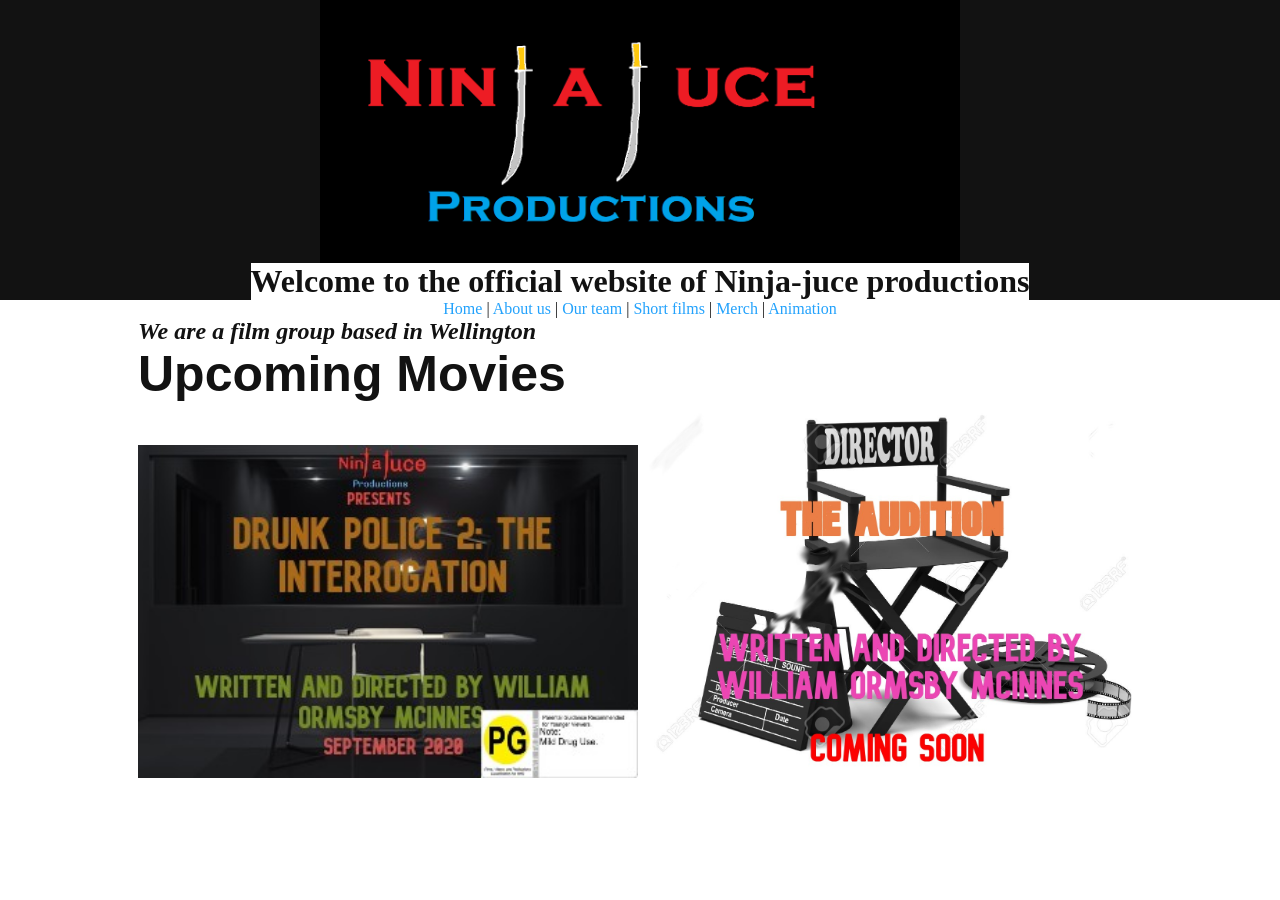
==== index.html @ 283f9ad1 "Update index.html" ====
<!Doctype HTML>
<html>
  <head>
    <!--css-->
    <link href="https://yarnpkg.com/en/package/normalize.css" rel="stylesheet" type="text/css"/>
    <link href="/css/global.css" rel="stylesheet" type="text/css"/>
    <link href="/css/grid.css" rel="stylesheet" type="text/css"/>
    <!--meta tags-->
    <title>Home | Ninja Juce productions</title>
    <meta name="viewport" content="width=device-width,initial-scale=1.0">
    <style>
        #upcoming-movies {
           font-family:helvetica;
           font-size:50px;
          }
        </style>
  </head>
  <body>
    <div class="wrapper row vert cent-v">
      <header class="header col row vert">
        <div class="col top row vert cent">
          <img src="/assets/images/the new logo.png" style="height:50%; width:50%;" class="col topimg"/>
          <h1 class="col">Welcome to the official website of Ninja-juce productions</h1>
        </div>
        <nav class="nav col cent">
          <a href="/" class="link">Home</a> |
          <a href="/about.html" class="link">About us</a> | 
          <a href="/team.html" class="link">Our team</a> | 
          <a href="/films.html" class="link">Short films</a> | 
          <a href="/merch.html" class="link">Merch</a> | 
          <a href="/animation.html" class="link">Animation</a>
        </nav>
      </header>
      <div class="main col center">
        <h2><i> We are a film group based in Wellington</i></h2>
        <h1 id="upcoming-movies"> Upcoming Movies</h1>
        <img src="/assets/images/drunk police 2 poster-1.jpg" width="500" height "450"/>
           <img src="/assets/images/The audition.jpg" width="500" height "450"/>
      </div>
      <footer class="footer col">
        
      </footer>
    </div>
  </body>
</html>
---- css/global.css ----
/* Gobal css sheet for whikham.github.io, made by @edazpotato */
* {
  padding: 0;
  margin: 0;
  border: 0;
}

:root {
  --bg-color: #ffffff;
  --font-color: #121212;
  --em-font-color: #121212;
  --border-color: #218095;
  --gradient-style: radial-gradient(
    circle,
    #f6ff1c,
    #ffdc00,
    #ffb800,
    #ff951a
  );
  --gradient-size: 8px;
  --gradient-shadow: #ffb800;
}


/* apply css variable */
* {
  background-color: var(--bg-color);
  color: var(--font-color);
}

a {
  text-decoration: none;
}
.link {
  color: #23a2fc;
  border-bottom: 1% solid #0f9bdb;
  transition-duration: 1s;
}
.link:hover, .link:focus {
  color: #23b7fc;
  border-bottom: 1% solid #23b7fc;
}
.link:active {
  color: #00d0ff;
  border-bottom: 1% solid #00d0ff;
}
.top {
  background-color: var(--font-color);
  /*height: 10vh;*/
}
.top + h1 {
  background-color: var(--font-color) !important;
  color: var(--bg-color) !important;
}
.topimg {
  background-color: var(--font-color);
}
---- css/grid.css ----
/* css flexbox grid by @edazpotato */
/* Licenced under the MIT licence */
/* Please credit me! */
/* Thanks for using this! <3 */

/* setup */
body, .wrapper {
  height: 100%;
}

.wrapper {
  align-content: space-between;
}

/* core of the grid system */
.row {
  display: flex;
}
.col {
  flex: 1;
}

/* centering */
.center {
  align-self: center;
  justify-self: center;
}
.cent {
  align-items: center;
  justify-content: center;
  text-align: center;
}
.cent-h {
  justify-content: center;
}
.cent-v {
  align-items: center;
}

/* change directions */
.vert {
  flex-direction: column;
}
.horis {
  flex-direction: row;
}
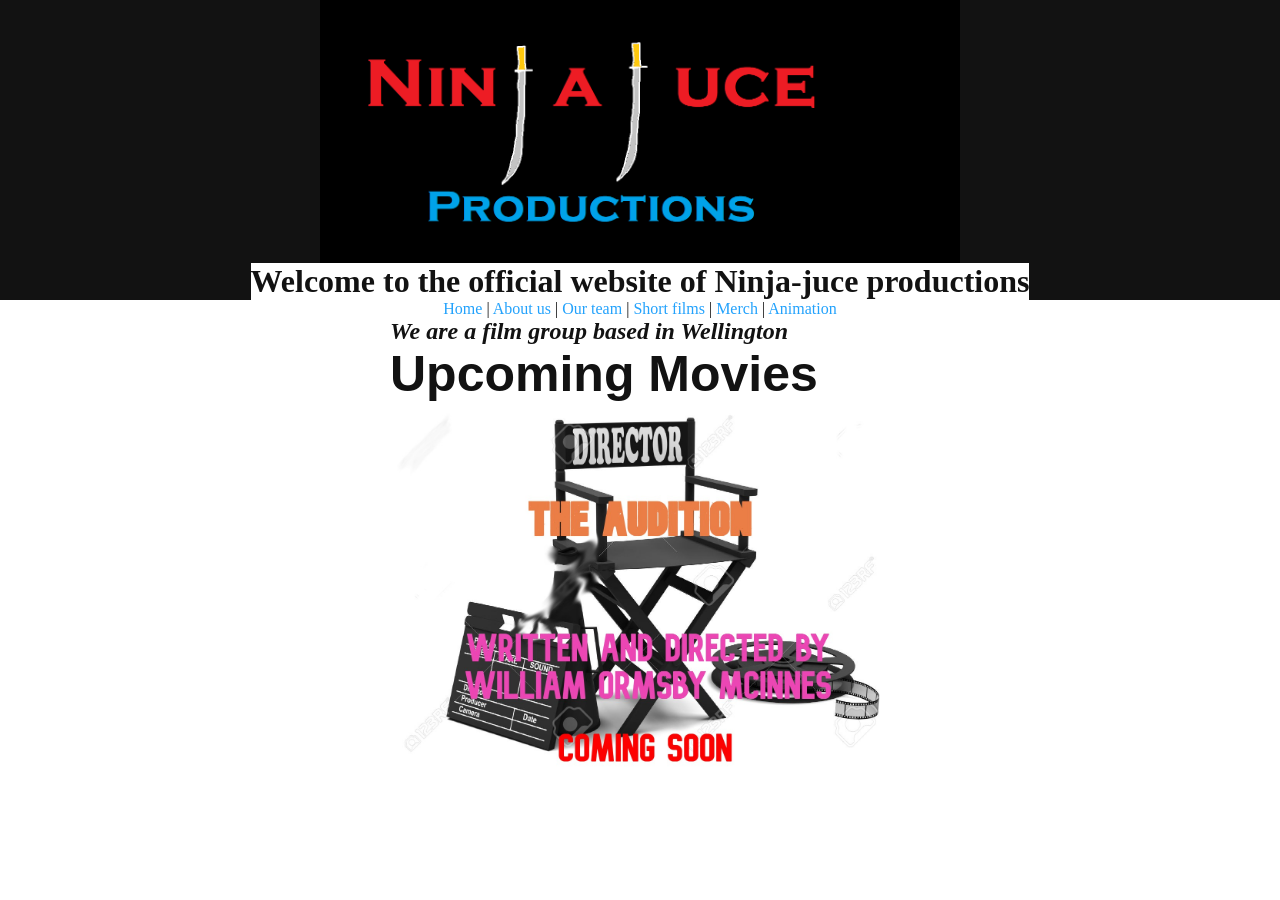
==== commit 54dd52fc: "got rid of poster" ====
--- a/index.html
+++ b/index.html
@@ -34,7 +34,7 @@
       <div class="main col center">
         <h2><i> We are a film group based in Wellington</i></h2>
         <h1 id="upcoming-movies"> Upcoming Movies</h1>
-        <img src="/assets/images/drunk police 2 poster-1.jpg" width="500" height "450"/>
+       
            <img src="/assets/images/The audition.jpg" width="500" height "450"/>
       </div>
       <footer class="footer col">
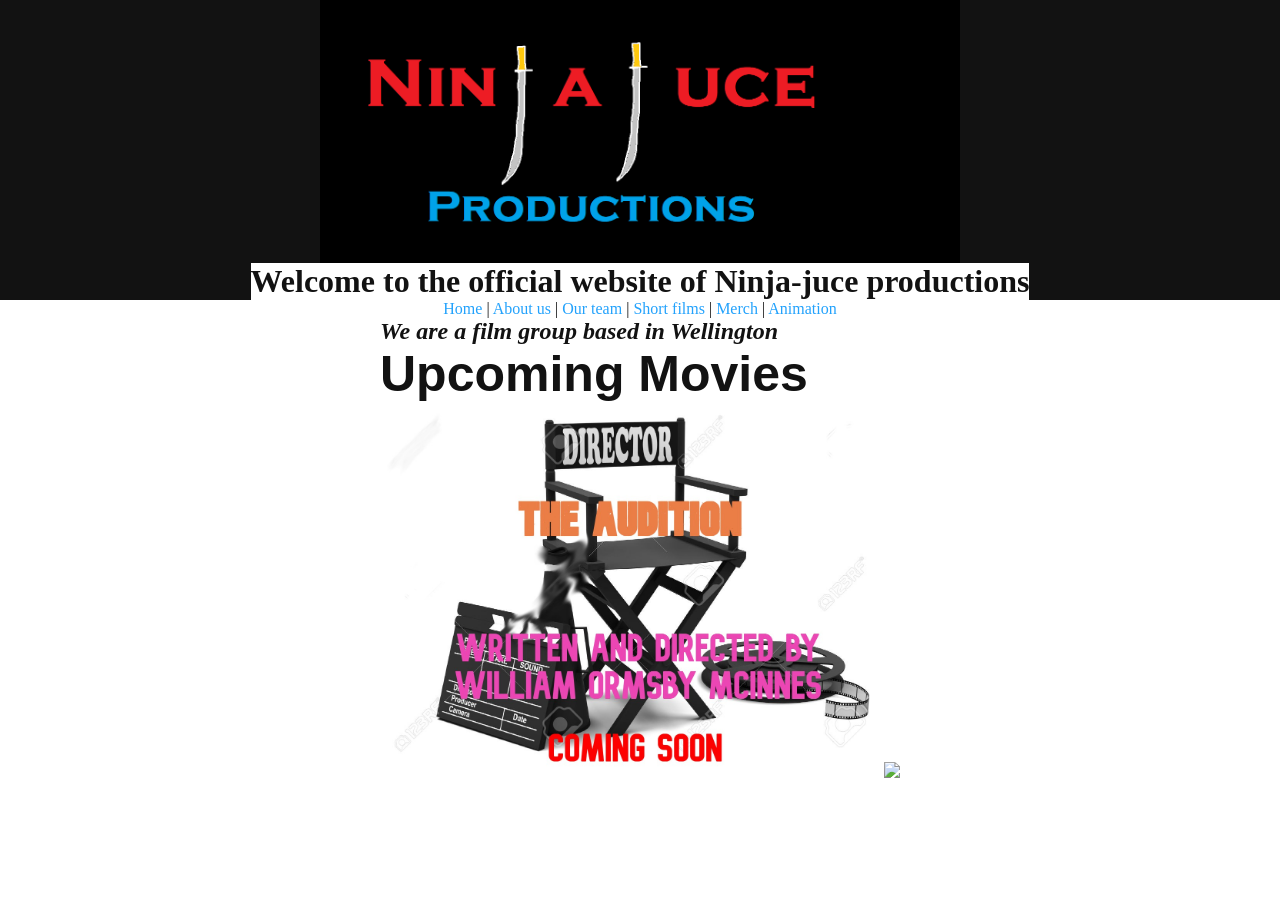
==== commit de25eea0: "added new poster" ====
--- a/index.html
+++ b/index.html
@@ -35,7 +35,9 @@
         <h2><i> We are a film group based in Wellington</i></h2>
         <h1 id="upcoming-movies"> Upcoming Movies</h1>
        
-           <img src="/assets/images/The audition.jpg" width="500" height "450"/>
+         <img src="/assets/images/The audition.jpg" width="500" height "450"/>
+          <img src="/assets/images/ the knocking poster.jpg" width="500" height "450"/>
+      
       </div>
       <footer class="footer col">
         
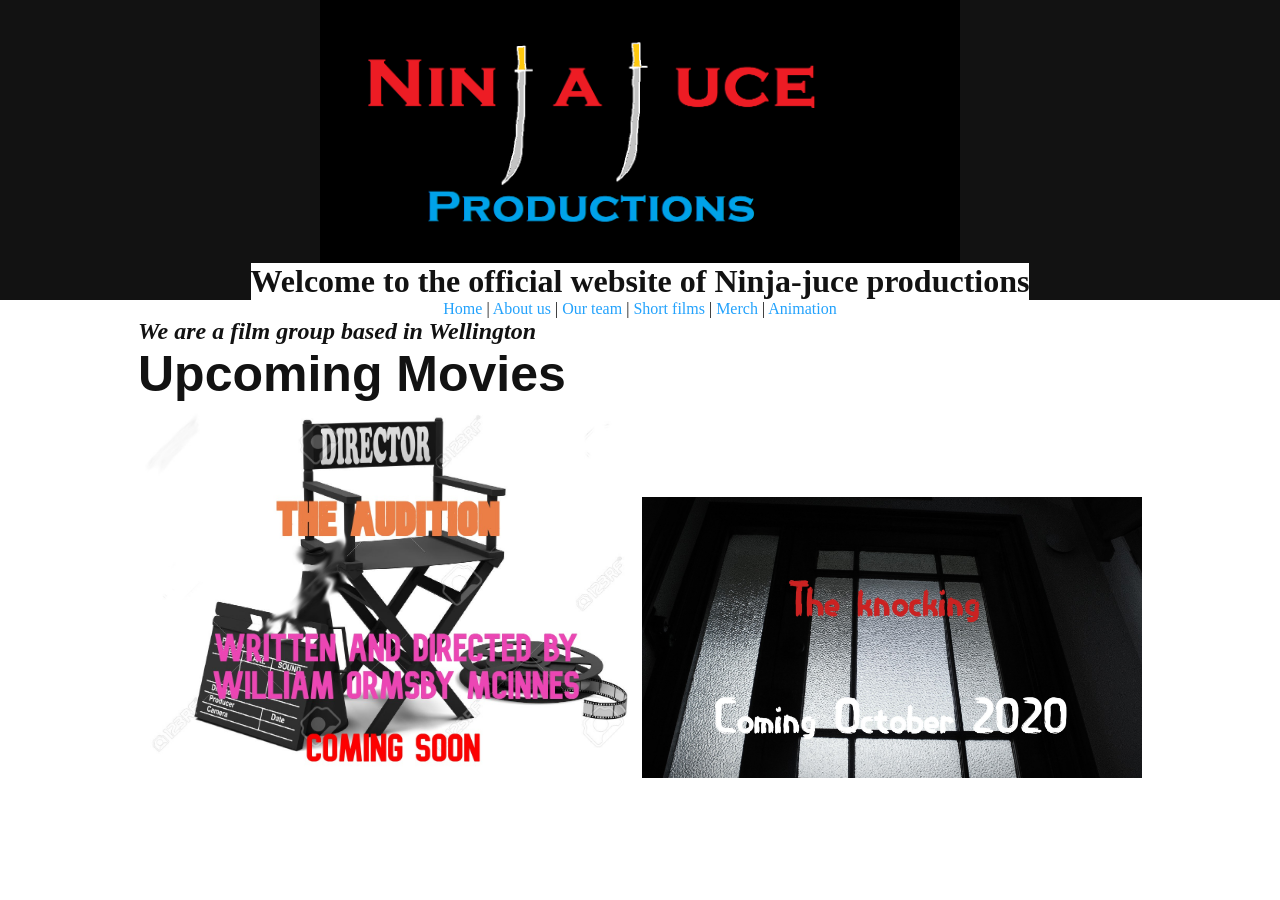
==== commit 57f341df: "changed poster" ====
--- a/index.html
+++ b/index.html
@@ -36,7 +36,7 @@
         <h1 id="upcoming-movies"> Upcoming Movies</h1>
        
          <img src="/assets/images/The audition.jpg" width="500" height "450"/>
-          <img src="/assets/images/ the knocking poster.jpg" width="500" height "450"/>
+          <img src="/assets/images/the knocking poster.jpg" width="500" height "450"/>
       
       </div>
       <footer class="footer col">
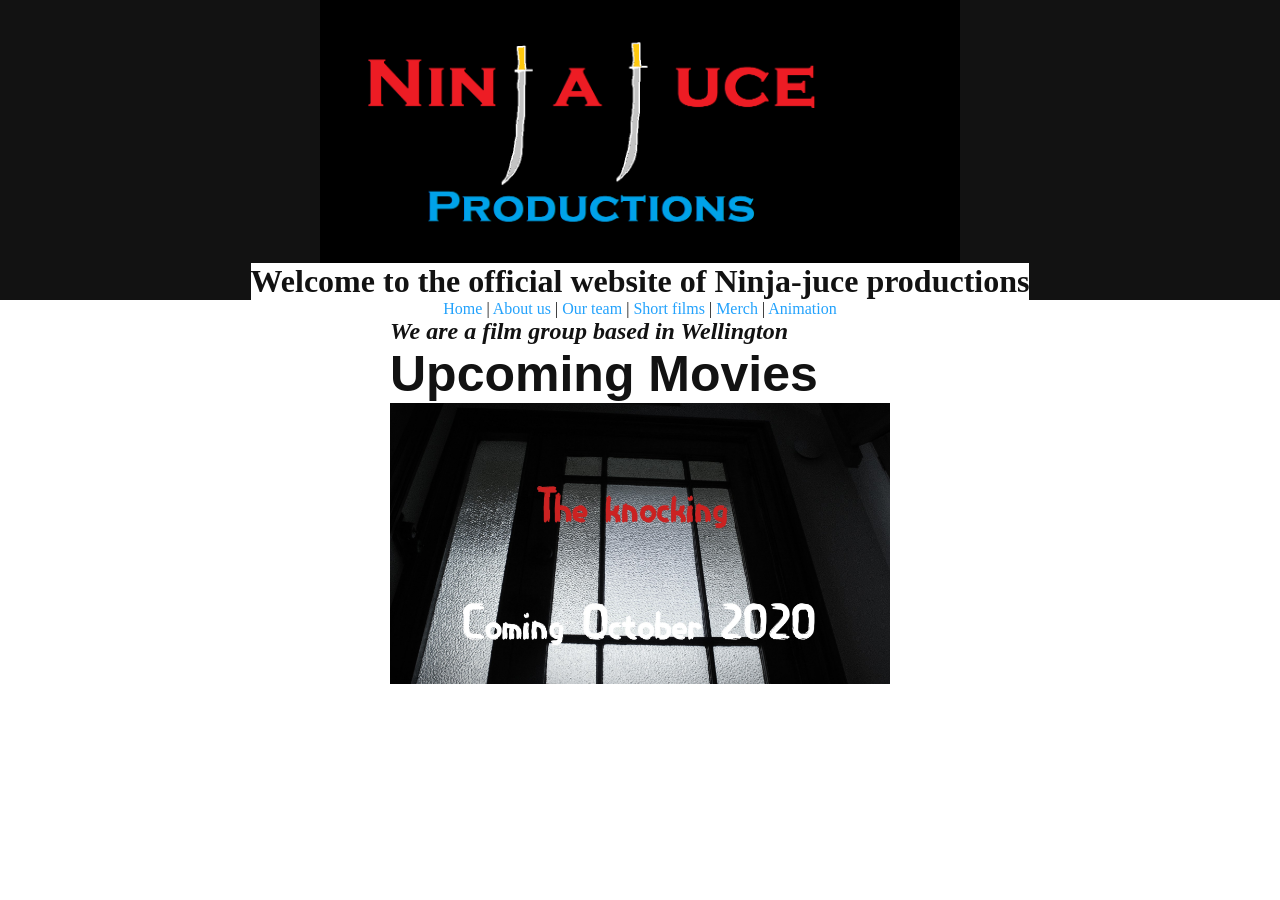
==== commit 88479c58: "Update index.html" ====
--- a/index.html
+++ b/index.html
@@ -35,7 +35,7 @@
         <h2><i> We are a film group based in Wellington</i></h2>
         <h1 id="upcoming-movies"> Upcoming Movies</h1>
        
-         <img src="/assets/images/The audition.jpg" width="500" height "450"/>
+        
           <img src="/assets/images/the knocking poster.jpg" width="500" height "450"/>
       
       </div>
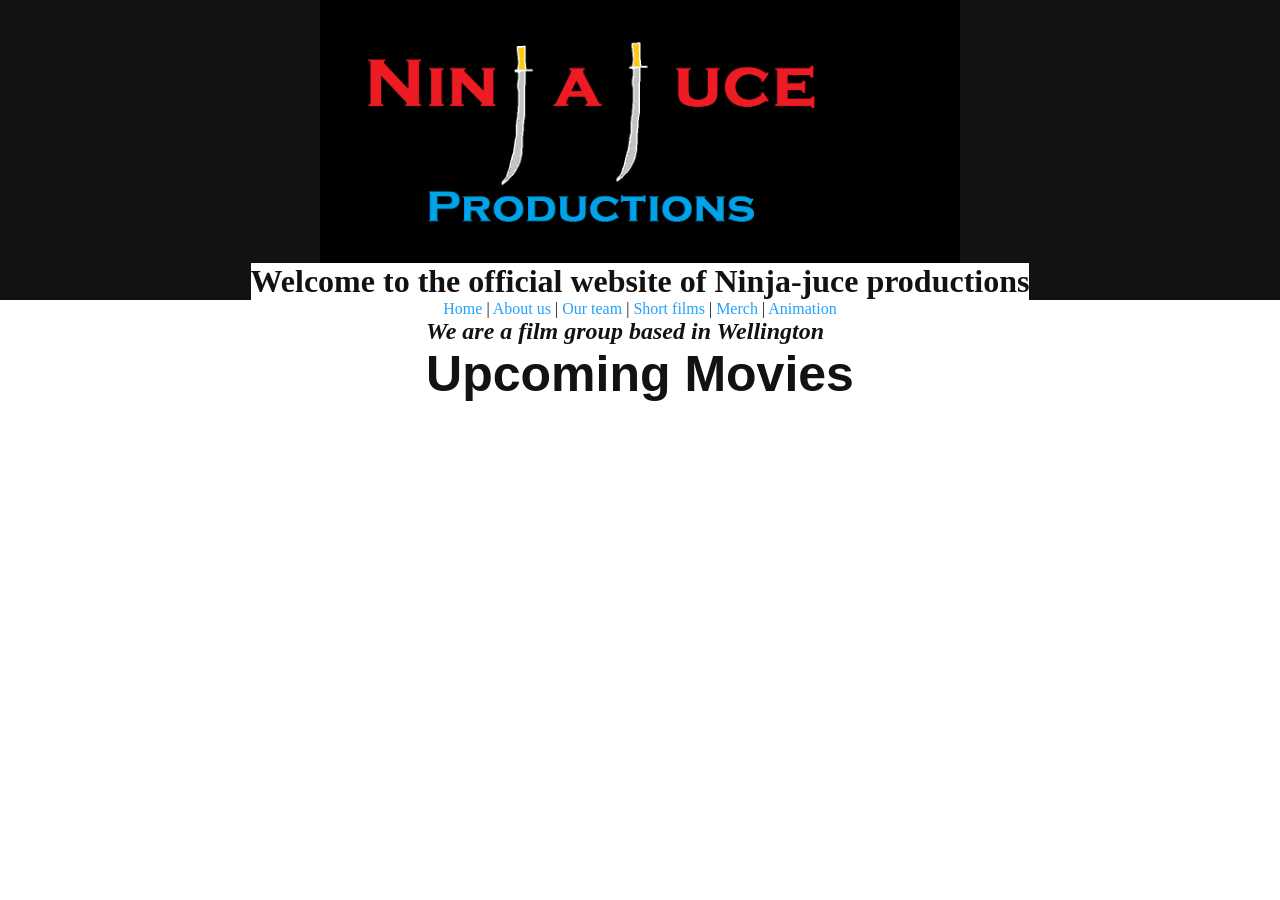
==== commit 50c3cf21: "Movie flop" ====
--- a/index.html
+++ b/index.html
@@ -36,7 +36,7 @@
         <h1 id="upcoming-movies"> Upcoming Movies</h1>
        
         
-          <img src="/assets/images/the knocking poster.jpg" width="500" height "450"/>
+         
       
       </div>
       <footer class="footer col">
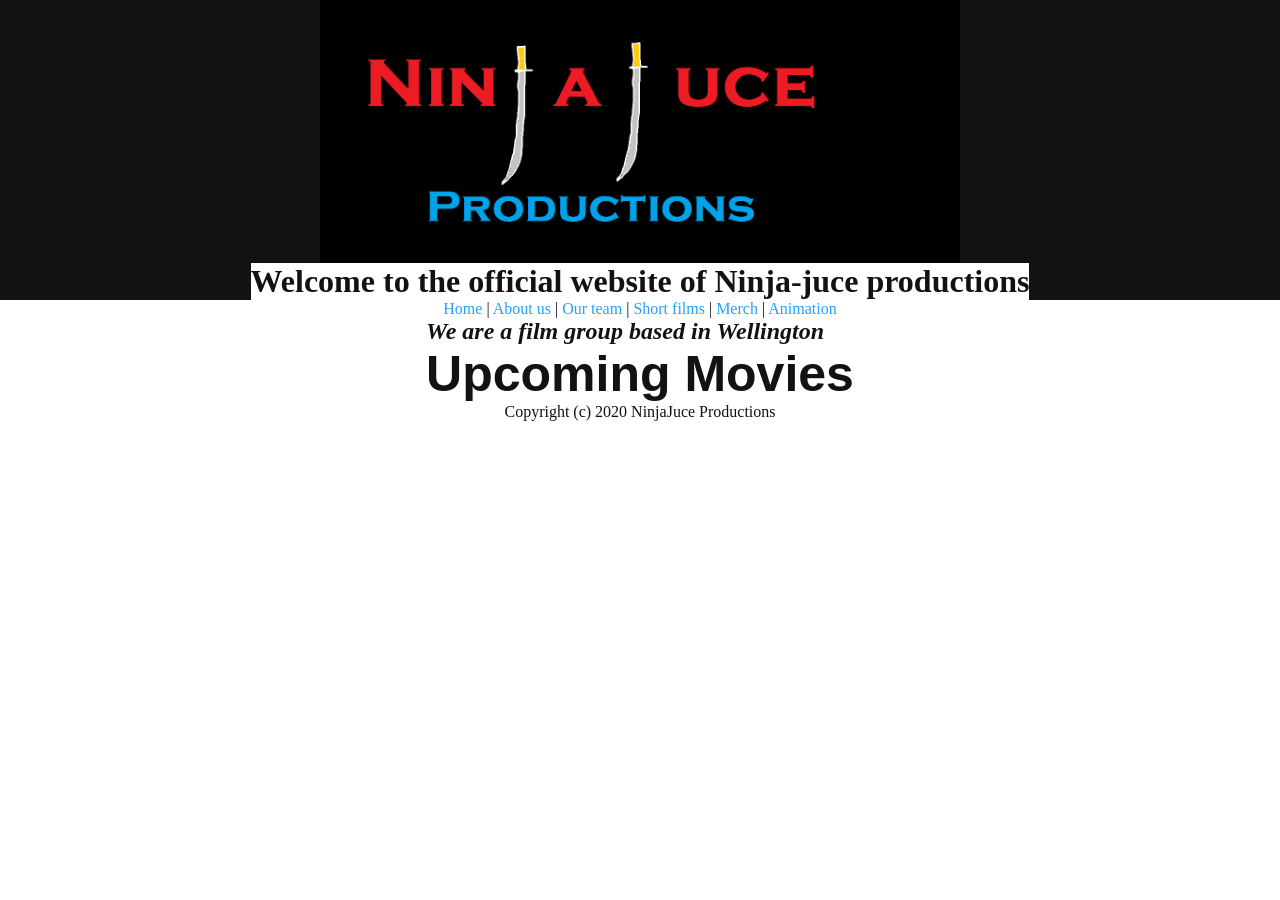
==== commit a24bf49d: "Update index.html" ====
--- a/index.html
+++ b/index.html
@@ -40,7 +40,7 @@
       
       </div>
       <footer class="footer col">
-        
+       <p>Copyright (c) 2020 NinjaJuce Productions</p>
       </footer>
     </div>
   </body>
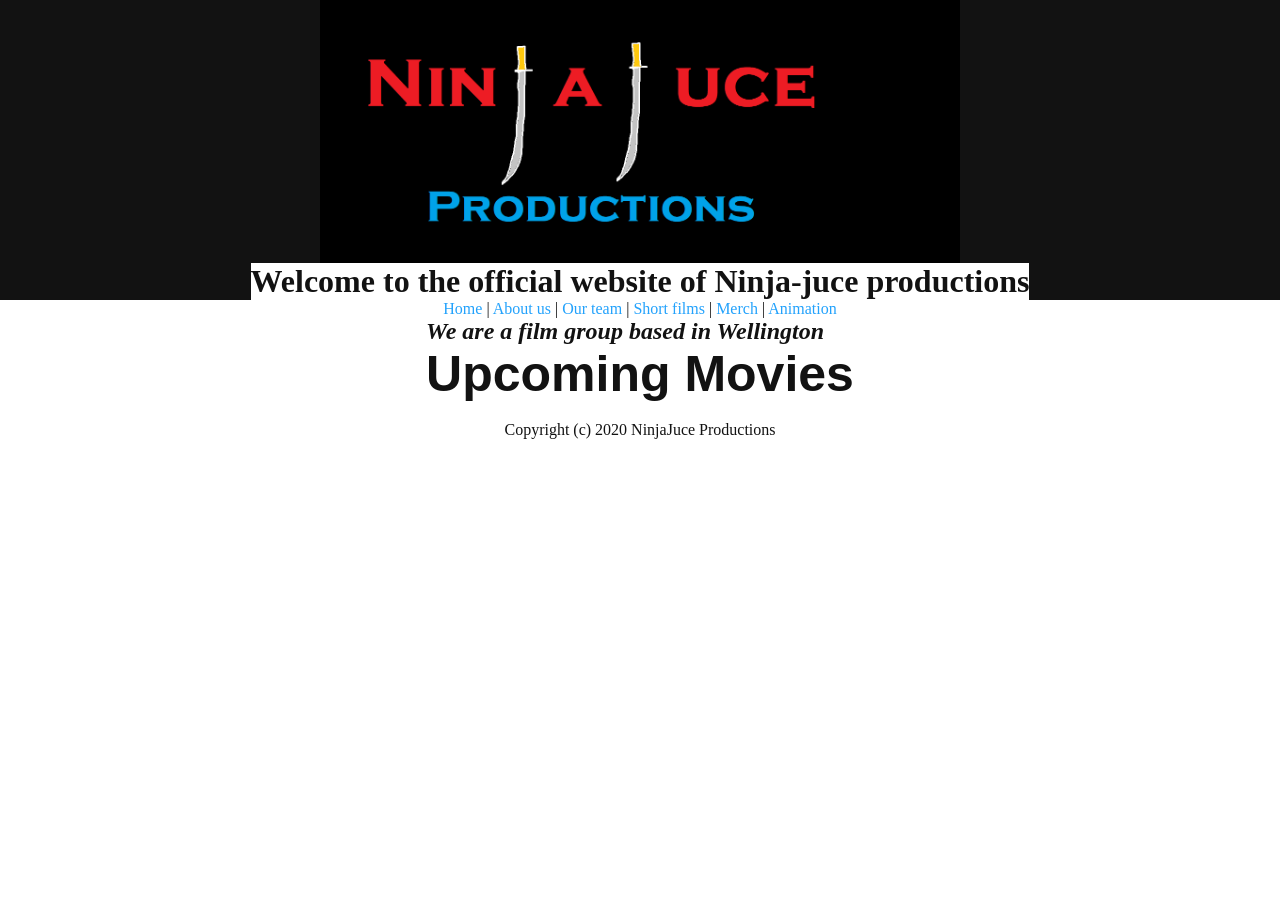
==== commit e38cee07: "Break tag" ====
--- a/index.html
+++ b/index.html
@@ -39,6 +39,7 @@
          
       
       </div>
+            <br>
       <footer class="footer col">
        <p>Copyright (c) 2020 NinjaJuce Productions</p>
       </footer>
